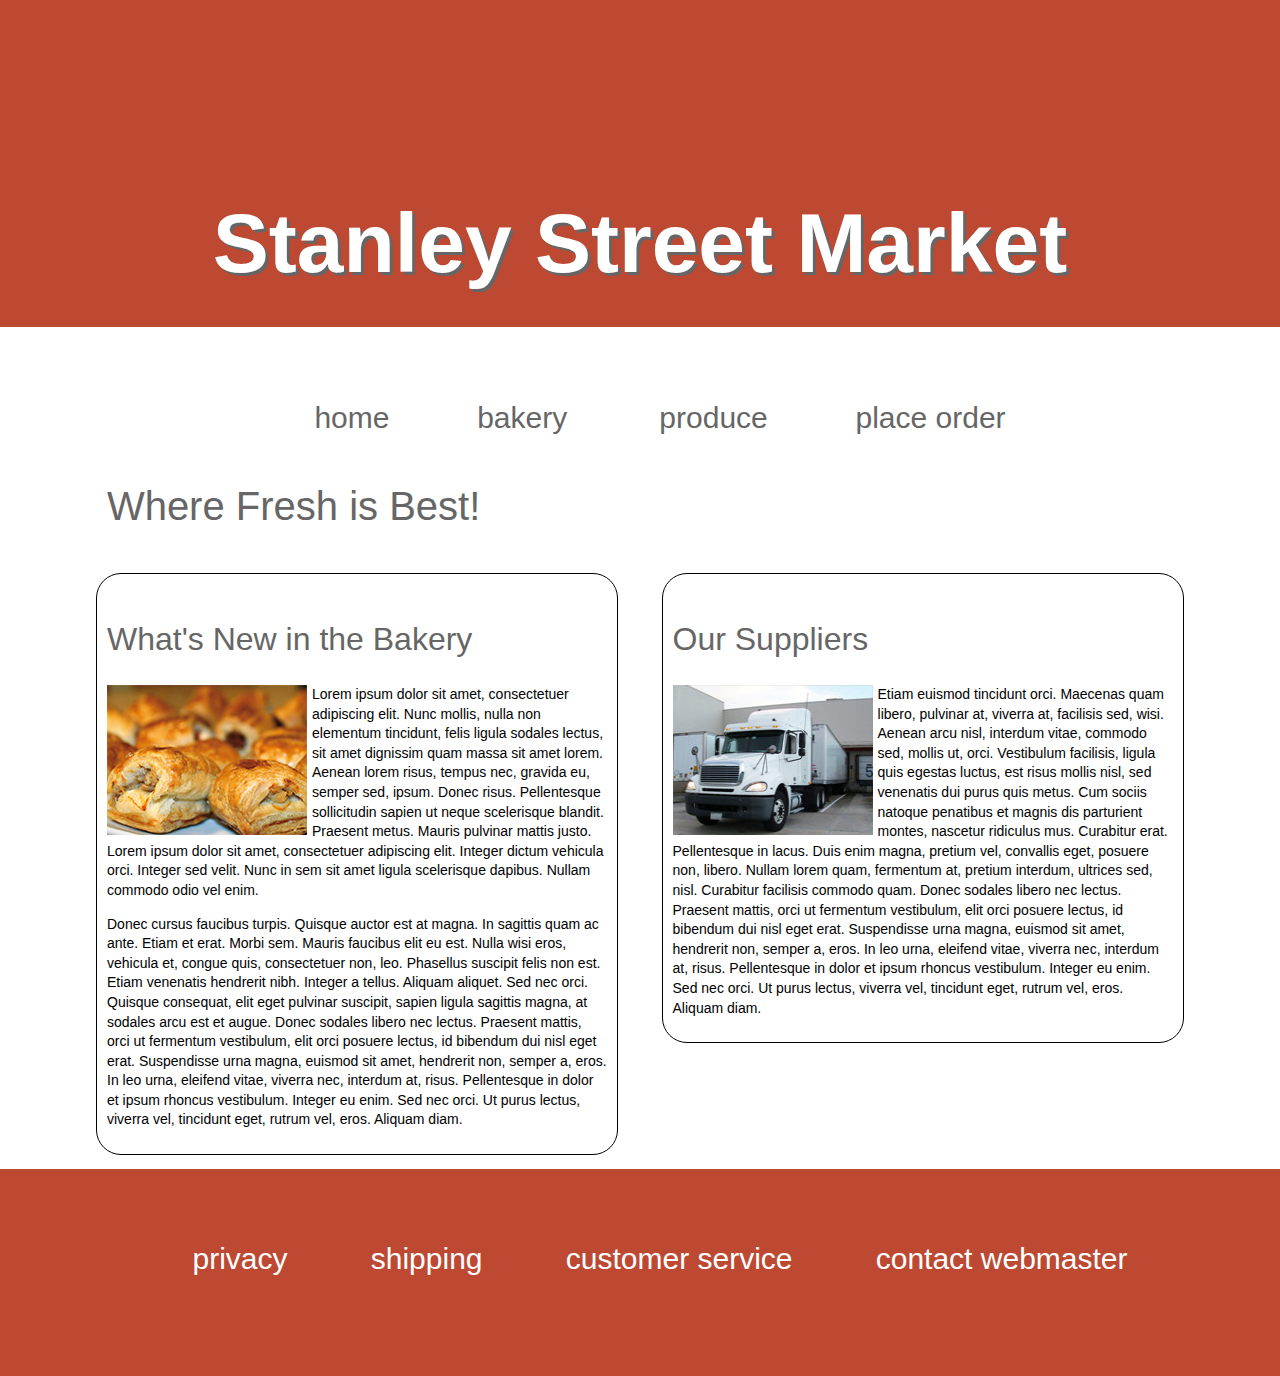
==== week5/Assignment/index.html @ bd90953b "Added Assignment" ====
<!DOCTYPE html>
<html lang="en">
<head>
	<meta charset="utf-8">
	<meta name="viewport" content="width=device-width,initial-scale=1">
	<title>Stanley Street Market</title>
	<link rel="stylesheet" href="layout.css" media="screen"/>
</head>

<body>
<header>
<h1>Stanley Street Market</h1>
</header>

<div id="wrap">
<nav>
<ul>
<li><a href="#">home</a></li>
<li><a href="#">bakery </a></li>
<li><a href="#">produce</a></li>
<li><a href="#"> place order</a></li>
</ul>
</nav>	

<h1>Where Fresh is Best!</h1>
<section>
    <h2>What's New in the Bakery</h2>
    <p><img src="images/bakery.jpg" width="200" height="150" alt="bakery goods"/>Lorem ipsum dolor sit amet, consectetuer adipiscing elit. Nunc mollis, nulla non elementum tincidunt, felis ligula sodales lectus, sit amet dignissim quam massa sit amet lorem. Aenean lorem risus, tempus nec, gravida eu, semper sed, ipsum. Donec risus. Pellentesque sollicitudin sapien ut neque scelerisque blandit. Praesent metus. Mauris pulvinar mattis justo. Lorem ipsum dolor sit amet, consectetuer adipiscing elit. Integer dictum vehicula orci. Integer sed velit. Nunc in sem sit amet ligula scelerisque dapibus. Nullam commodo odio vel enim. </p>
    <p>Donec cursus faucibus turpis. Quisque auctor est at magna. In sagittis quam ac ante. Etiam et erat. Morbi sem. Mauris faucibus elit eu est. Nulla wisi eros, vehicula et, congue quis, consectetuer non, leo. Phasellus suscipit felis non est. Etiam venenatis hendrerit nibh. Integer a tellus. Aliquam aliquet. Sed nec orci. Quisque consequat, elit eget pulvinar suscipit, sapien ligula sagittis magna, at sodales arcu est et augue. Donec sodales libero nec lectus. Praesent mattis, orci ut fermentum vestibulum, elit orci posuere lectus, id bibendum dui nisl eget erat. Suspendisse urna magna, euismod sit amet, hendrerit non, semper a, eros. In leo urna, eleifend vitae, viverra nec, interdum at, risus. Pellentesque in dolor et ipsum rhoncus vestibulum. Integer eu enim. Sed nec orci. Ut purus lectus, viverra vel, tincidunt eget, rutrum vel, eros. Aliquam diam.</p>
</section>

<aside>
	<h2>Our Suppliers</h2>
	<p><img src="images/suppliers.jpg" width="200" height="150" alt="truck"/>Etiam euismod tincidunt orci. Maecenas quam libero, pulvinar at, viverra at, facilisis sed, wisi. Aenean arcu nisl, interdum vitae, commodo sed, mollis ut, orci. Vestibulum facilisis, ligula quis egestas luctus, est risus mollis nisl, sed venenatis dui purus quis metus. Cum sociis natoque penatibus et magnis dis parturient montes, nascetur ridiculus mus. Curabitur erat. Pellentesque in lacus. Duis enim magna, pretium vel, convallis eget, posuere non, libero. Nullam lorem quam, fermentum at, pretium interdum, ultrices sed, nisl. Curabitur facilisis commodo quam. Donec sodales libero nec lectus. Praesent mattis, orci ut fermentum vestibulum, elit orci posuere lectus, id bibendum dui nisl eget erat. Suspendisse urna magna, euismod sit amet, hendrerit non, semper a, eros. In leo urna, eleifend vitae, viverra nec, interdum at, risus. Pellentesque in dolor et ipsum rhoncus vestibulum. Integer eu enim. Sed nec orci. Ut purus lectus, viverra vel, tincidunt eget, rutrum vel, eros. Aliquam diam. </p>
</aside>
</div>
<footer>
<ul>
<li><a href="#">privacy</a></li>
<li><a href="#">shipping</a></li>
<li><a href="#">customer service</a></li>
<li><a href="#">contact webmaster</a></li>
</ul>
</footer>
</body>
</html>
---- week5/Assignment/layout.css ----
body {
	font: 14px/1.4 Georgia, sans-serif;
	margin: 0;
}

header {
	font: 42px/2 Impact, sans-serif;
	color: white;
	background-color: #BD4932;
	text-shadow: 3px 3px #666;
	text-align: center;
	padding-top: 8%;
}

#wrap {
	width: 85%;
	margin: 0 auto;
	background: #fff;
	overflow: auto;
}

#wrap h1 {
	font: 40px/2 Impact, sans-serif;
	color: #666;
	padding-left: 1%;
}

h2 {
	font: 32px/1.2 Impact, sans-serif;
	color: #666;
}

nav {
	text-align: center;
}

nav li {
	display: inline;
	padding: 4%;
}

nav a {
	font: 30px/1.4 Impact, sans-serif;
	color: #666;
	text-decoration: none;
}

footer {
	text-align: center;
	background-color: #BD4932;
	padding-bottom: 1%;
}

footer li {
	display: inline;
	padding: 3.2%;
}

footer a {
	font: 30px/6 Impact, sans-serif;
	color: white;
	text-decoration: none;
}

section {
	float: left;
	width: 46%;
	border: 1px solid black;
	border-radius: 25px;
	padding: 20px 10px 10px 10px;
}

section img {
	float: left;
	padding-right: 1%;
	padding-bottom: 1%;
}

aside {
	float: right;
	width: 46%;
	border: 1px solid black;
	border-radius: 25px;
	padding: 20px 10px 10px 10px;
}

aside img {
	float: left;
	padding-right: 1%;
	padding-bottom: 1%;
}

@media screen and (max-width: 768px) {
	header {
	background-color: #14727D;
	font: 22px/2 Impact, sans-serif;
	padding-top: 2%;
	}
	
	#wrap {
	width: 85%;
	margin: 0 auto;
	background: #fff;
	overflow: auto;
	padding-right: 3%;
	}

	#wrap h1 {
	font: 35px/2 Impact, sans-serif;
	color: #666;
	padding-left: 1%;
	}

	nav li {
	display: inline;
	padding: 2%;
	}

	nav a {
	font: 25px/1.4 Impact, sans-serif;
	color: #666;
	text-decoration: none;
	}

	section {
	float: none;
	width: 98%;
	margin-bottom: 1%;    /* or just margin? */
	}

	section img {
	padding-bottom: 1px;
	}
	
	aside {
	float: none;
	width: 98%;
	}

	aside img {
	padding-bottom: 1px;
	}

	footer {
	background-color: #14727D;
	}

	footer li {
	padding: 1.5%;
	}

	footer a {
	font: 15px/6 Impact, sans-serif;
	}
}

@media screen and (max-width: 480px) {
	header {
	background-color: #DB9E36;
	font: 16px/2 Impact, sans-serif;
	padding-top: 2%;
	}

	#wrap {
	width: 98%;
	margin: 0 auto;
	}

	#wrap h1 {
	font: 30px/2 Impact, sans-serif;
	color: #666;
	padding-left: 1%;
	}

	h2 {
	font: 22px/1.2 Impact, sans-serif;
	color: #666;
	}

	nav li {
	display: block;
	border-bottom: 1px solid;
	border-color:lightgrey;
	margin-left: -40px;
	margin-right: -40px;
	}

	nav a {
	font: 20px/2 Impact, sans-serif;
	color: #666;
	text-decoration: none;
	}

	section {
	float: none;
	width: 98%;
	margin-bottom: 1%;
	border: none;
	}

	section img {
	display: none;
	}

	aside {
	float: none;
	width: 98%;
	border: none;
	}

	aside img {
	display: none;
	}

	footer {
	background-color: #DB9E36;
	}	

	footer li {
	display: block;
	border-bottom: 1px solid;
	border-color: white;
	margin-left: -40px;
	}

	footer a {
	font: 15px/5 Impact, sans-serif;
	}
}
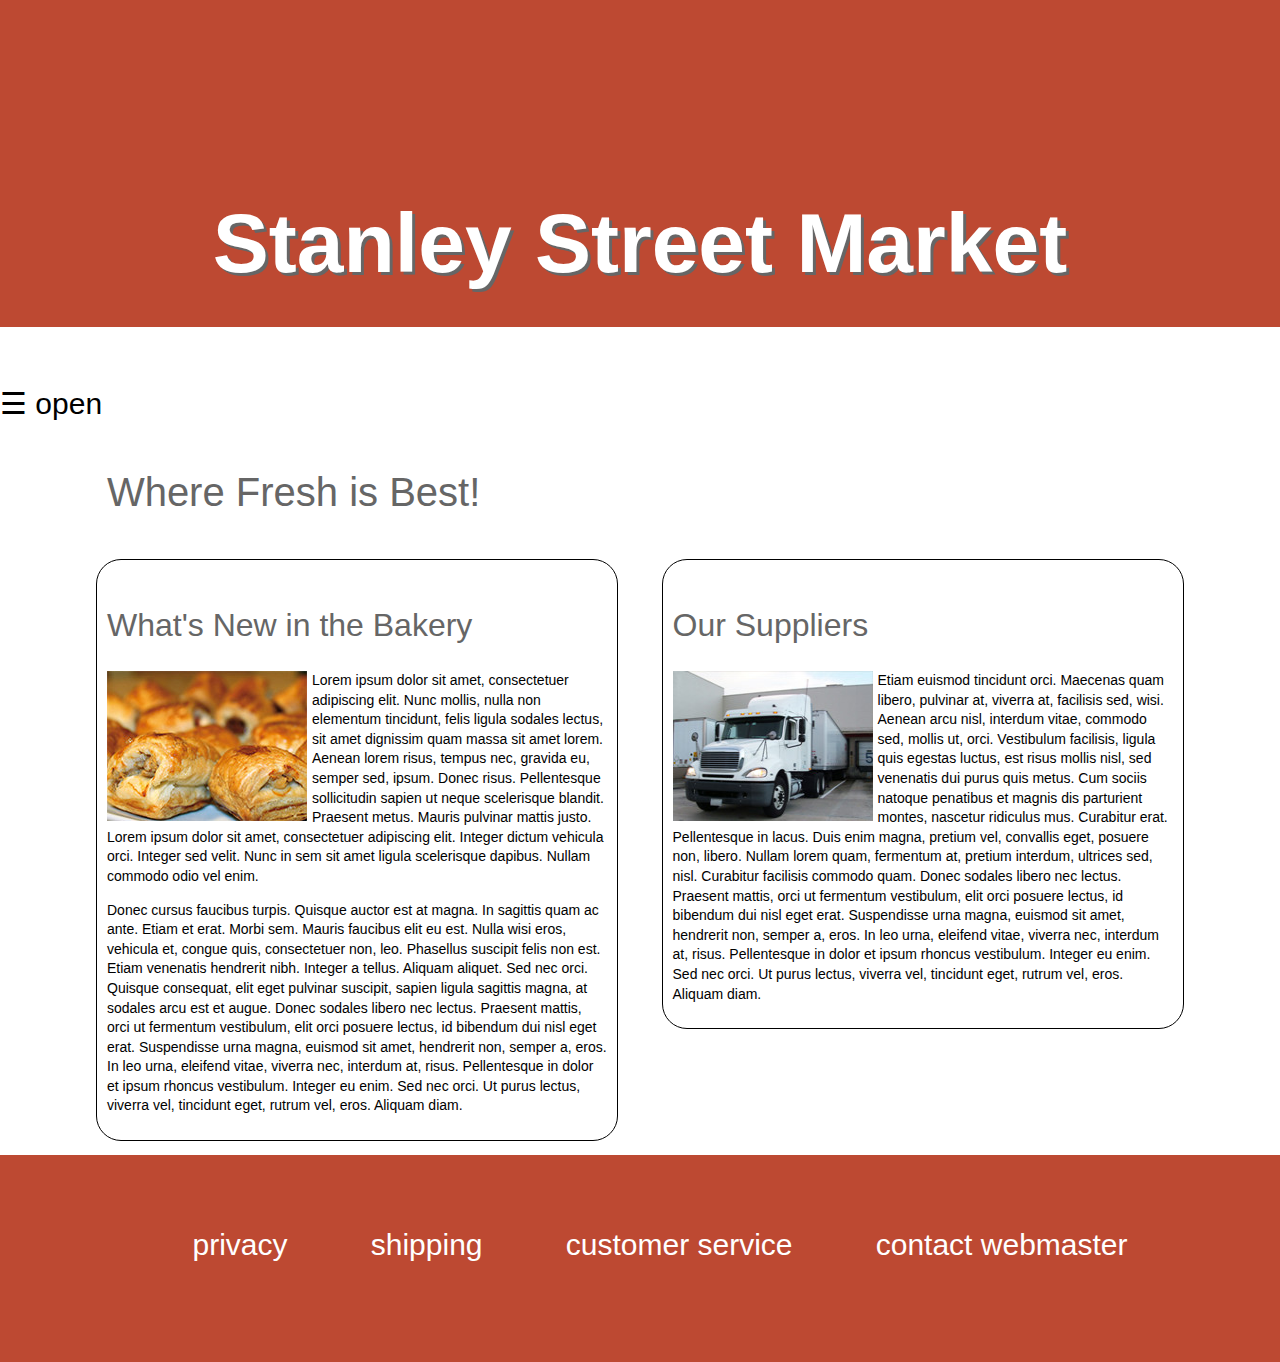
==== commit 32df21fa: "Added side menu" ====
--- a/week5/Assignment/index.html
+++ b/week5/Assignment/index.html
@@ -12,15 +12,28 @@
 <h1>Stanley Street Market</h1>
 </header>
 
+<div id="mySidenav" class="sidenav">
+  <a href="javascript:void(0)" class="closebtn" onclick="closeNav()">&times;</a>
+  <ul id="menu">
+    <li><a href="#">Home</a></li>
+	<li><a href="#">Bakery</a></li>
+	<li><a href="#">Produce</a></li>
+	<li><a href="#">Place Order</a></li>
+</div>
+
+<span style="font-size:30px;cursor:pointer" onclick="openNav()">&#9776; open</span>
+
+<script>
+function openNav() {
+  document.getElementById("mySidenav").style.width = "225px";
+}
+
+function closeNav() {
+  document.getElementById("mySidenav").style.width = "0";
+}
+</script>
+	
 <div id="wrap">
-<nav>
-<ul>
-<li><a href="#">home</a></li>
-<li><a href="#">bakery </a></li>
-<li><a href="#">produce</a></li>
-<li><a href="#"> place order</a></li>
-</ul>
-</nav>	
 
 <h1>Where Fresh is Best!</h1>
 <section>
--- a/week5/Assignment/layout.css
+++ b/week5/Assignment/layout.css
@@ -1,3 +1,47 @@
+.sidenav {
+  height: 100%;
+  width: 0;
+  position: fixed;
+  z-index: 1;
+  top: 0;
+  left: 0;
+  background-color: black;
+  overflow-x: hidden;
+  transition: 0.5s;
+  padding-top: 60px;
+}
+
+.sidenav a {
+  padding: 8px 8px 8px 32px;
+  text-decoration: none;
+  font: 30px/2 Impact, sans-serif;
+  color: white;
+  display: block;
+  transition: 0.3s;
+}
+
+.sidenav a:hover {
+  color: blue;
+}
+
+.sidenav .closebtn {
+  position: absolute;
+  top: 0;
+  right: 25px;
+  font-size: 36px;
+  margin-left: 50px;
+}
+
+
+@media screen and (max-height: 450px) {
+  .sidenav {padding-top: 15px;}
+  .sidenav a {font-size: 18px;}
+}
+
+
+
+
+
 body {
 	font: 14px/1.4 Georgia, sans-serif;
 	margin: 0;
@@ -30,20 +74,6 @@
 	color: #666;
 }
 
-nav {
-	text-align: center;
-}
-
-nav li {
-	display: inline;
-	padding: 4%;
-}
-
-nav a {
-	font: 30px/1.4 Impact, sans-serif;
-	color: #666;
-	text-decoration: none;
-}
 
 footer {
 	text-align: center;
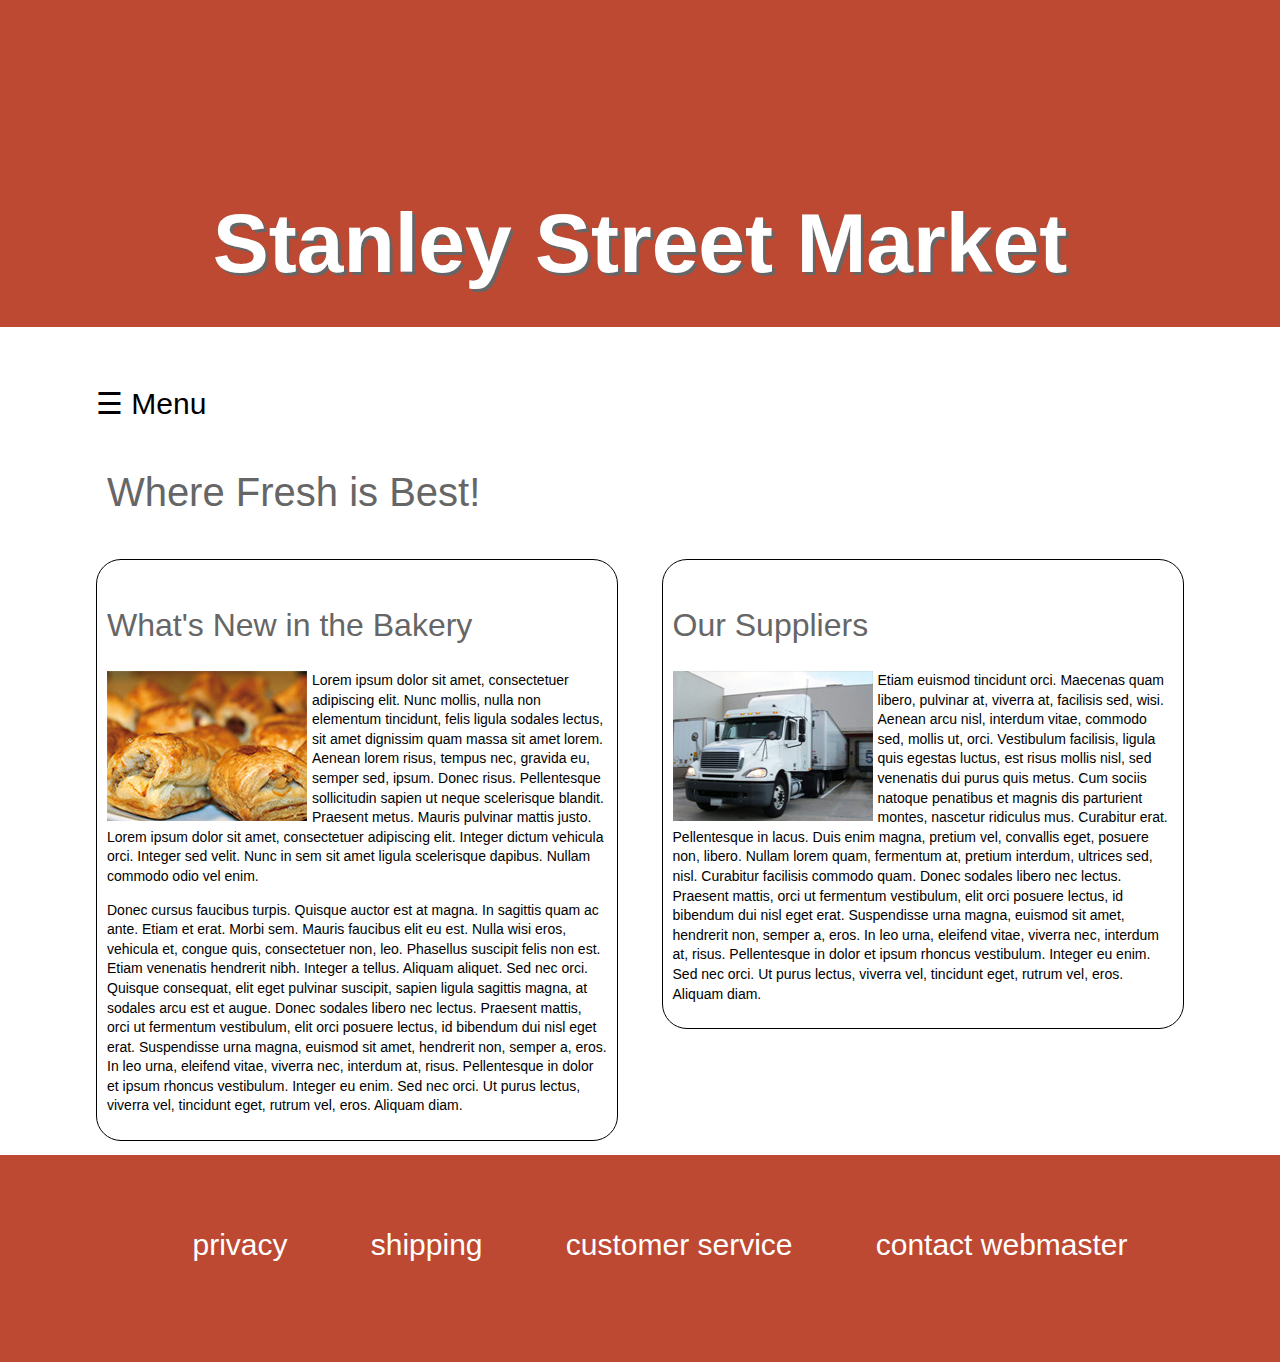
==== commit b01e92b1: "moved menu inside the wrap" ====
--- a/week5/Assignment/index.html
+++ b/week5/Assignment/index.html
@@ -12,6 +12,8 @@
 <h1>Stanley Street Market</h1>
 </header>
 
+<div id="wrap">
+
 <div id="mySidenav" class="sidenav">
   <a href="javascript:void(0)" class="closebtn" onclick="closeNav()">&times;</a>
   <ul id="menu">
@@ -21,7 +23,7 @@
 	<li><a href="#">Place Order</a></li>
 </div>
 
-<span style="font-size:30px;cursor:pointer" onclick="openNav()">&#9776; open</span>
+<span style="font-size:30px;cursor:pointer" onclick="openNav()">&#9776; Menu</span>
 
 <script>
 function openNav() {
@@ -32,8 +34,6 @@
   document.getElementById("mySidenav").style.width = "0";
 }
 </script>
-	
-<div id="wrap">
 
 <h1>Where Fresh is Best!</h1>
 <section>
